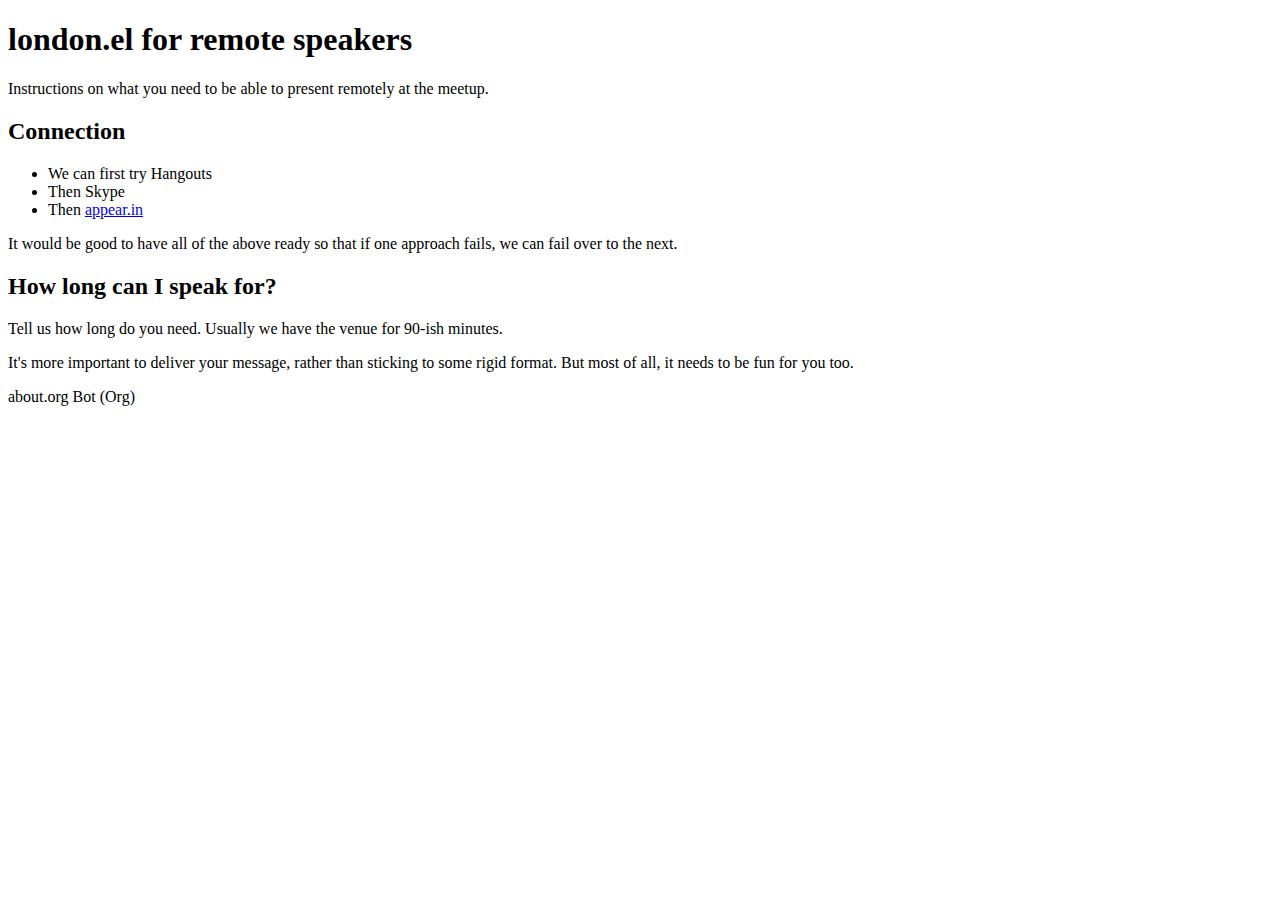
==== for-remote-speakers.html @ 9fda9241 "A page for remote speakers" ====
<!DOCTYPE html>
<html>
    <head>
        <title>london.el: The London Emacs Meetup</title>
        <link href="style.css" rel="stylesheet">
    </head>
    <body>
        <h1>london.el for remote speakers</h1>

	<p>
          Instructions on what you need to be able to present remotely
          at the meetup.
	</p>

	<h2>Connection</h2>
	<ul>
	  <li>We can first try Hangouts</li>
	  <li>Then Skype</li>
	  <li>Then <a href="https://appear.in/">appear.in</a></li>
	</ul>
	<p>
	  It would be good to have all of the above ready so that if
	  one approach fails, we can fail over to the next.
	</p>

	<h2>How long can I speak for?</h2>
	<p>
          Tell us how long do you need. Usually we have the venue for
          90-ish minutes.
	</p>
	<p>
	  It's more important to deliver your message, rather than
	  sticking to some rigid format. But most of all, it needs to
	  be fun for you too.
	</p>

        <footer>
            <p>about.org Bot (Org)</p>
        </footer>
    </body>
</html>
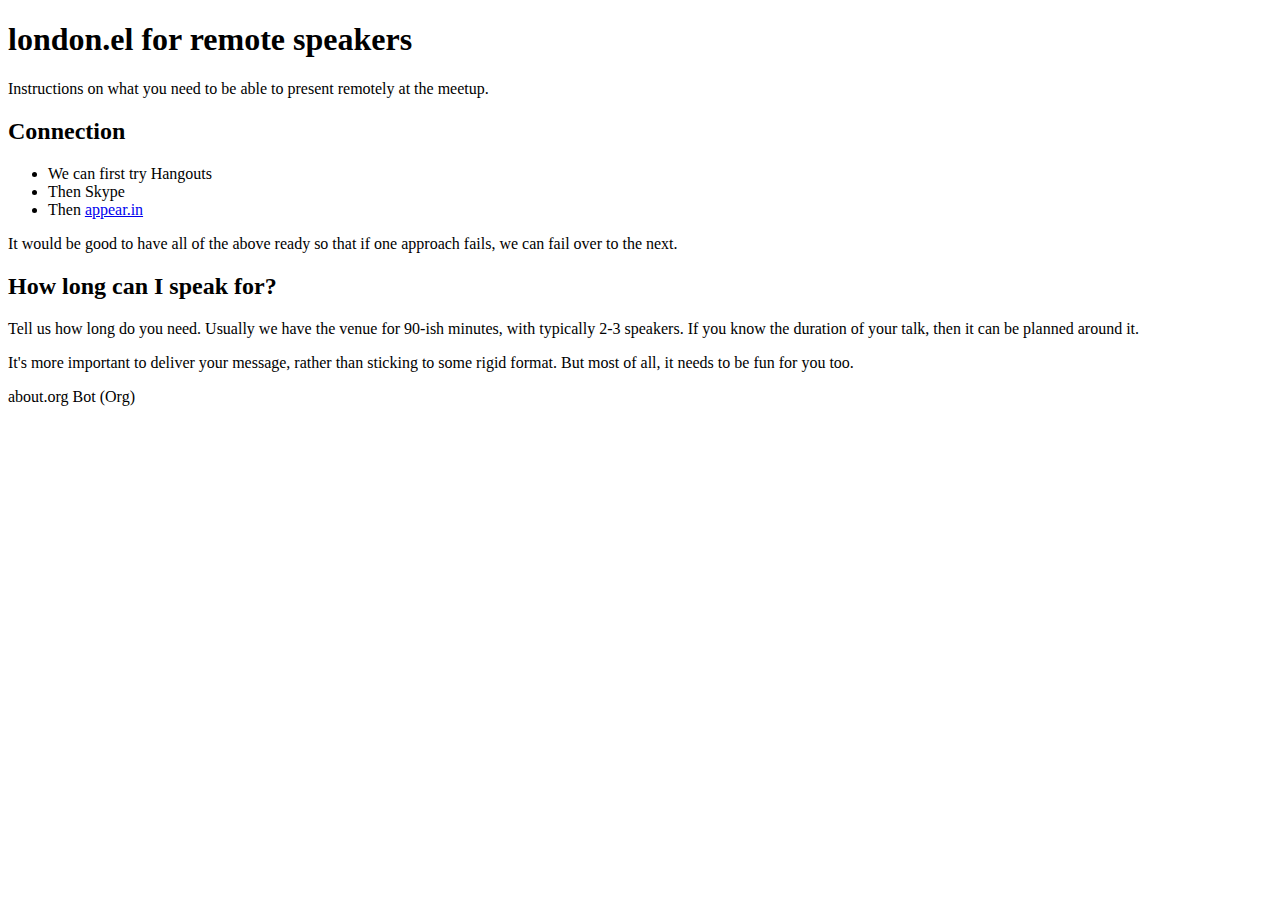
==== commit 7c794cec: "Merge pull request #4 from london-el/links-and-speaker-page" ====
--- a/for-remote-speakers.html
+++ b/for-remote-speakers.html
@@ -26,7 +26,8 @@
 	<h2>How long can I speak for?</h2>
 	<p>
           Tell us how long do you need. Usually we have the venue for
-          90-ish minutes.
+          90-ish minutes, with typically 2-3 speakers. If you know the
+          duration of your talk, then it can be planned around it.
 	</p>
 	<p>
 	  It's more important to deliver your message, rather than
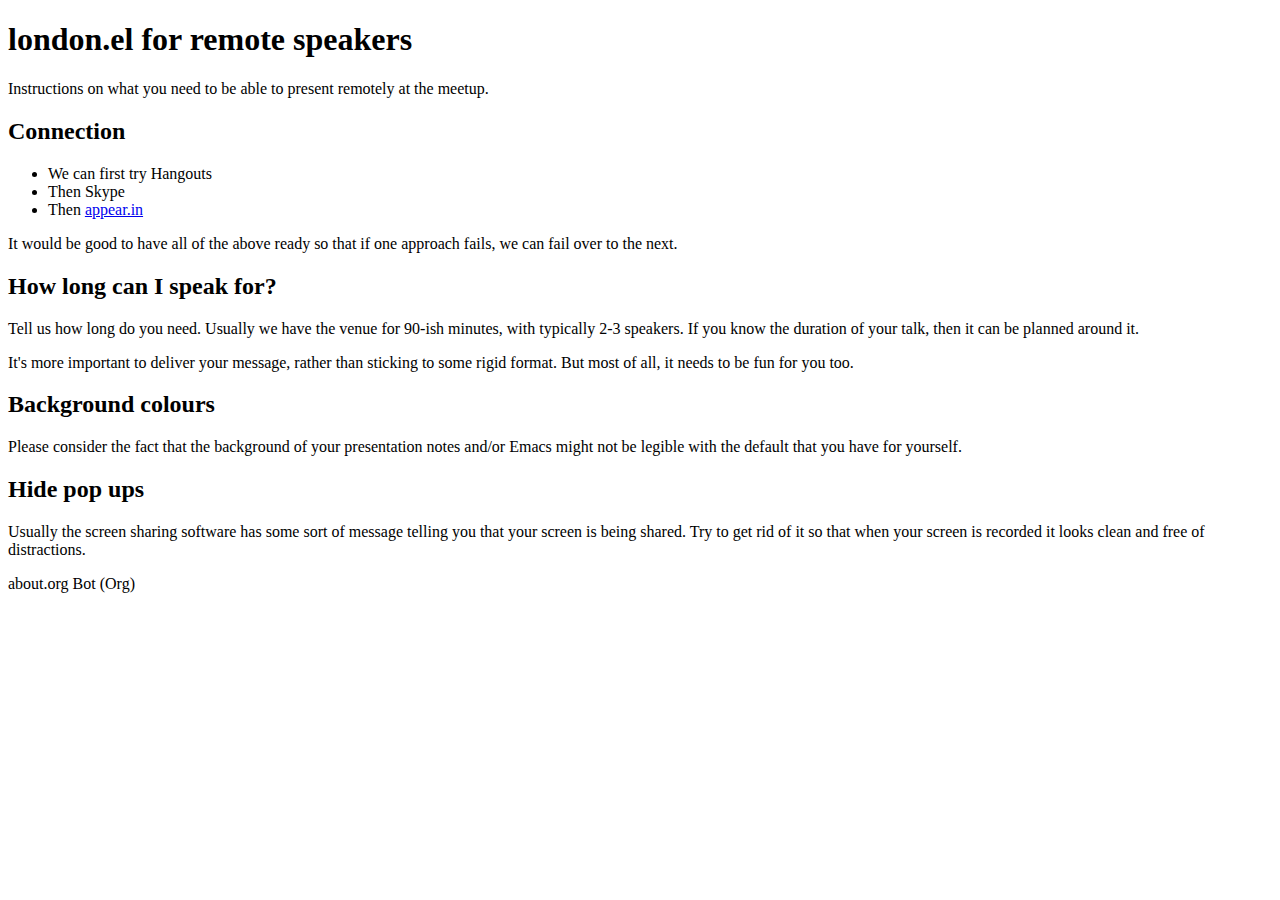
==== commit 89627591: "Added a note for remote speakers" ====
--- a/for-remote-speakers.html
+++ b/for-remote-speakers.html
@@ -35,6 +35,21 @@
 	  be fun for you too.
 	</p>
 
+	<h2>Background colours</h2>
+	<p>
+	  Please consider the fact that the background of your
+	  presentation notes and/or Emacs might not be legible with the
+	  default that you have for yourself.
+	</p>
+
+	<h2>Hide pop ups</h2>
+	<p>
+	  Usually the screen sharing software has some sort of message
+	  telling you that your screen is being shared. Try to get rid
+	  of it so that when your screen is recorded it looks clean
+	  and free of distractions.
+	</p>
+
         <footer>
             <p>about.org Bot (Org)</p>
         </footer>
